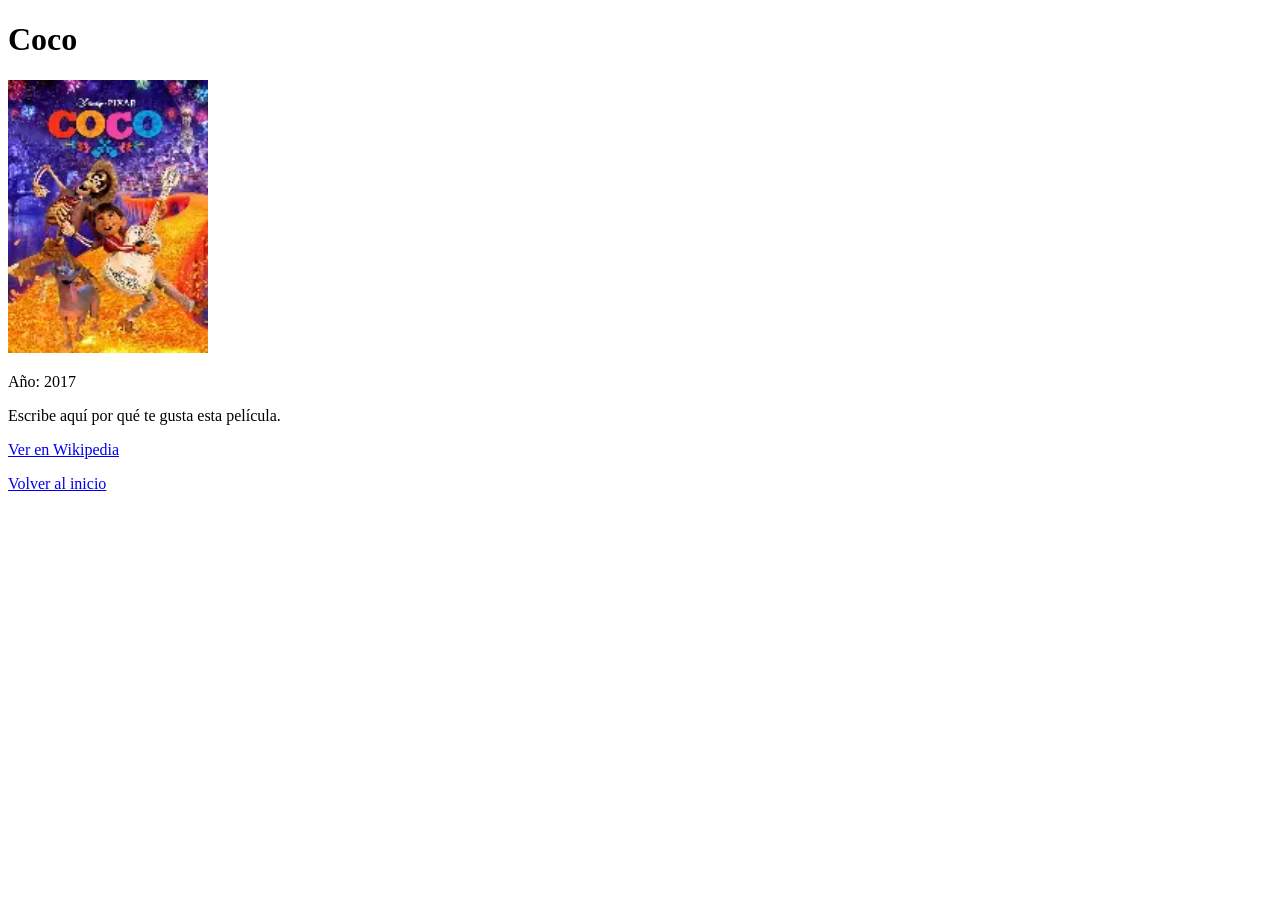
==== coco.html @ 98ab0782 "Add files via upload" ====
<!DOCTYPE html>
<html>
<head>
  <meta charset="UTF-8">
  <title>Coco</title>
</head>
<body>
  <h1>Coco</h1>
  <img src="coco.webp" width="200">
  <p>Año: 2017</p>
  <p>Escribe aquí por qué te gusta esta película.</p>
  <p><a href="https://es.wikipedia.org/wiki/Especial:Buscar?search=Coco+pelicula+2017" target="_blank">Ver en Wikipedia</a></p>
  <p><a href="index.html">Volver al inicio</a></p>
</body>
</html>
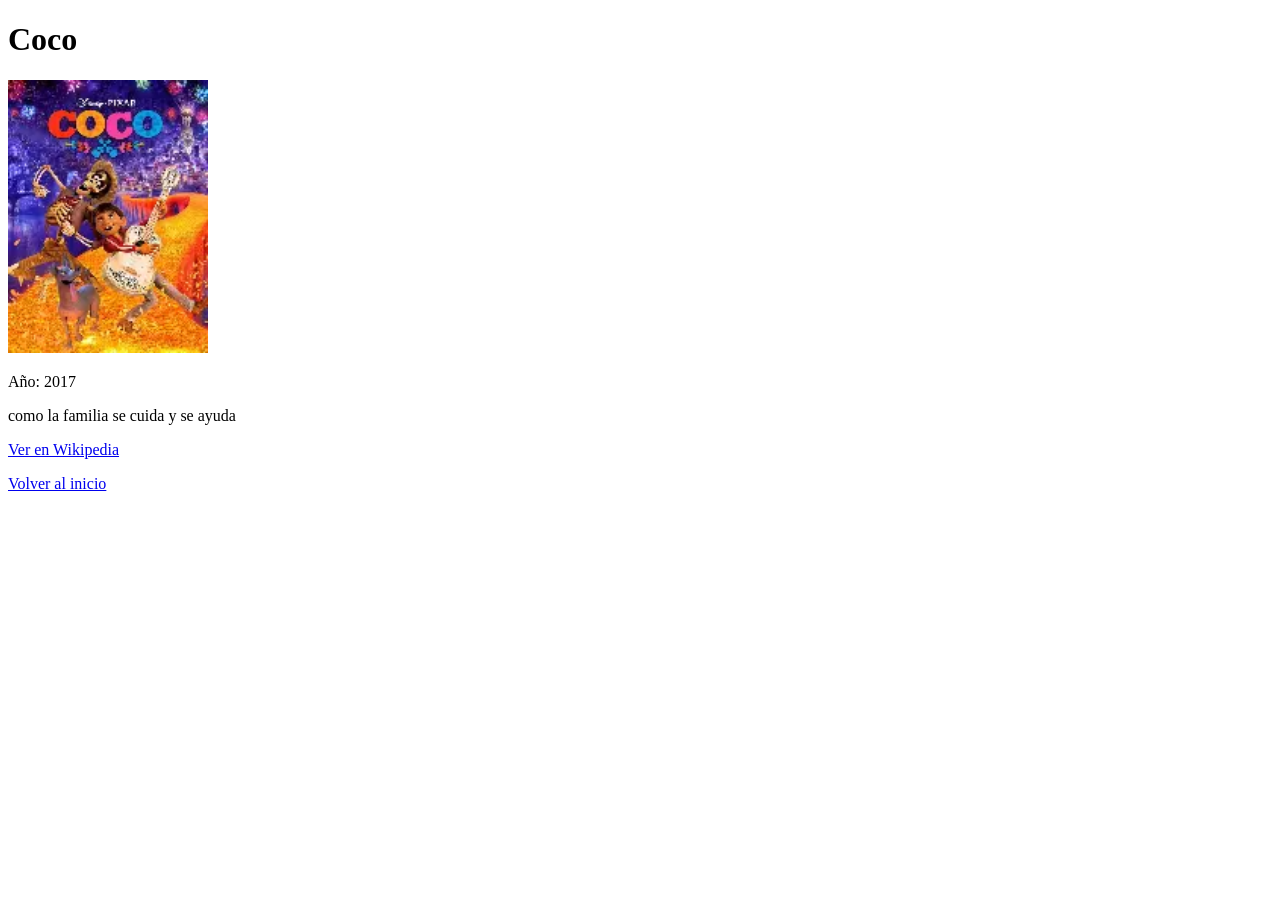
==== commit 92c21b4a: "Update description of the movie Coco" ====
--- a/coco.html
+++ b/coco.html
@@ -8,8 +8,8 @@
   <h1>Coco</h1>
   <img src="coco.webp" width="200">
   <p>Año: 2017</p>
-  <p>Escribe aquí por qué te gusta esta película.</p>
+  <p>como la familia se cuida y se ayuda</p>
   <p><a href="https://es.wikipedia.org/wiki/Especial:Buscar?search=Coco+pelicula+2017" target="_blank">Ver en Wikipedia</a></p>
   <p><a href="index.html">Volver al inicio</a></p>
 </body>
-</html>+</html>
